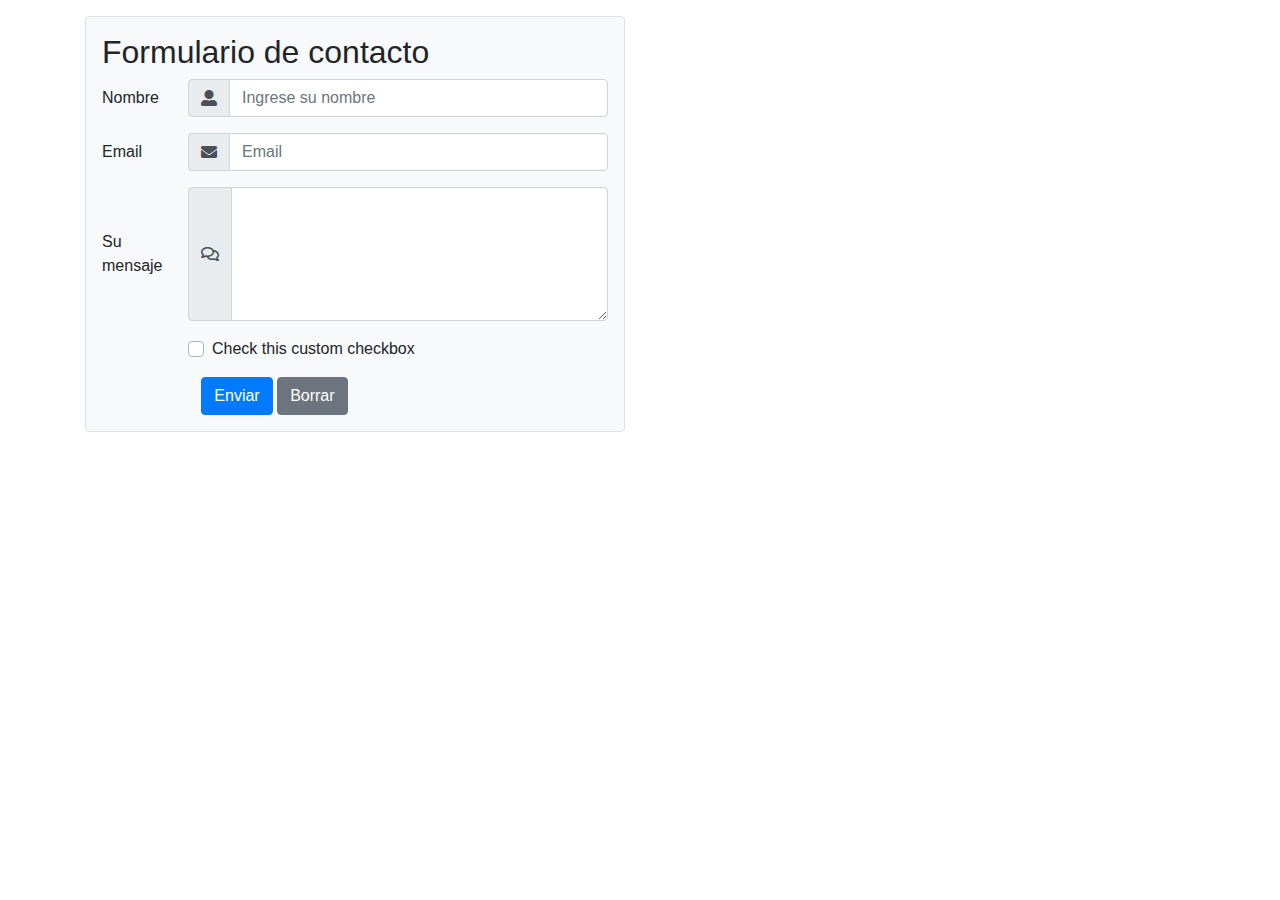
==== form-columna.html @ 730961ab "Formulario simple, en linea y complejo" ====
<!DOCTYPE html>
<html lang="en">
<head>
    <meta charset="UTF-8">
    <meta name="viewport" content="width=device-width, initial-scale=1.0">
    <meta http-equiv="X-UA-Compatible" content="ie=edge">
    <title>Formulario</title>

    <!-- carga del css de bootstrap  -->

    <link rel="stylesheet" href="css/bootstrap.min.css" >

    <!-- Carga de los iconos de font awesome  -->
    <link rel="stylesheet" href="css/all.css">
</head>
<body>

    <div class="container">
        <div class="row">
            <div class="col-12 col-lg-6">
                <form action="" class="bg-light my-3 p-3 border rounded">

                    <h2 class="mb-2">Formulario de contacto</h2>

                    <!-- Campo nombre  -->
                    <div class="form-group form-row">
                         <label for="nombre" class="col-12 col-md-2 col-form-label">Nombre</label>

                        <div class="input-group col-12 col-md-10">
                            <div class="input-group-prepend">
                                <span class="input-group-text"><i class="fas fa-user-alt"></i></span>
                            </div>
                            <input type="text" class="form-control" name="nombre" id="nombre" placeholder="Ingrese su nombre">
                        </div>
                    </div>


                    <!-- Campo email  -->
                    <div class="form-group form-row">
                        <label for="email" class="col-12 col-md-2 col-form-label">Email</label>
                        <div class="input-group col-12 col-md-10">
                            <div class="input-group-prepend">
                                <span class="input-group-text"><i class="fas fa-envelope"></i></span>
                            </div>
                            <input type="email" class="form-control" name="email" id="email" placeholder="Email">
                        </div>
                    </div>


                    


                        <!-- Campo mensaje -->
                        <div class="form-group form-row">
                            <label for="mensaje" class="col-12 col-md-2 col-form-label align-self-center">Su mensaje</label>
                            <div class="input-group col-12 col-md-10">
                                <div class="input-group-prepend">
                                    <span class="input-group-text"><i class="far fa-comments"></i></span>
                                </div>
                                <textarea name="mensaje" id="mensaje"  rows="5" class="form-control"></textarea>
                            </div>
                        </div>
                    


                        <!-- Campo aceptar terminos y condiciones  -->
                        <div class="form-group form-row">
                            <div class="col-auto offset-md-2">
                                <!-- <div class="form-check">
                                    <input type="checkbox" name="condiciones" id="condiciones" class="form-check-input" value="si">
                                    <label for="condiciones" class="form-check-label">Acepto los terminos y condiciones</label>
                                </div> -->
                                <div class="custom-control custom-checkbox">
                                    <input type="checkbox" class="custom-control-input" id="customCheck1">
                                    <label class="custom-control-label" for="customCheck1">Check this custom checkbox</label>
                                    </div>
                            </div>
                        </div>

                        <div class="form-group  mb-0">
                            <div class="col-auto offset-md-2">
                                <button type="submit" class="btn btn-primary">Enviar</button>
                                <button type="reset" class="btn btn-secondary">Borrar</button>
                            </div>
                        </div>
                    </div>


                </form>
            </div>
        </div>        
        
    </div>

    <!-- Carga de jQuery  -->
    <script src="js/jquery-3.4.1.min.js" ></script>

    <!-- Carga del popper  -->
    <script src="js/popper.min.js"></script>

    <!-- Cargar bootstrap  -->
    <script src="/js/bootstrap.min.js" integrity="sha384-JjSmVgyd0p3pXB1rRibZUAYoIIy6OrQ6VrjIEaFf/nJGzIxFDsf4x0xIM+B07jRM" crossorigin="anonymous"></script>
    
</body>
</html>
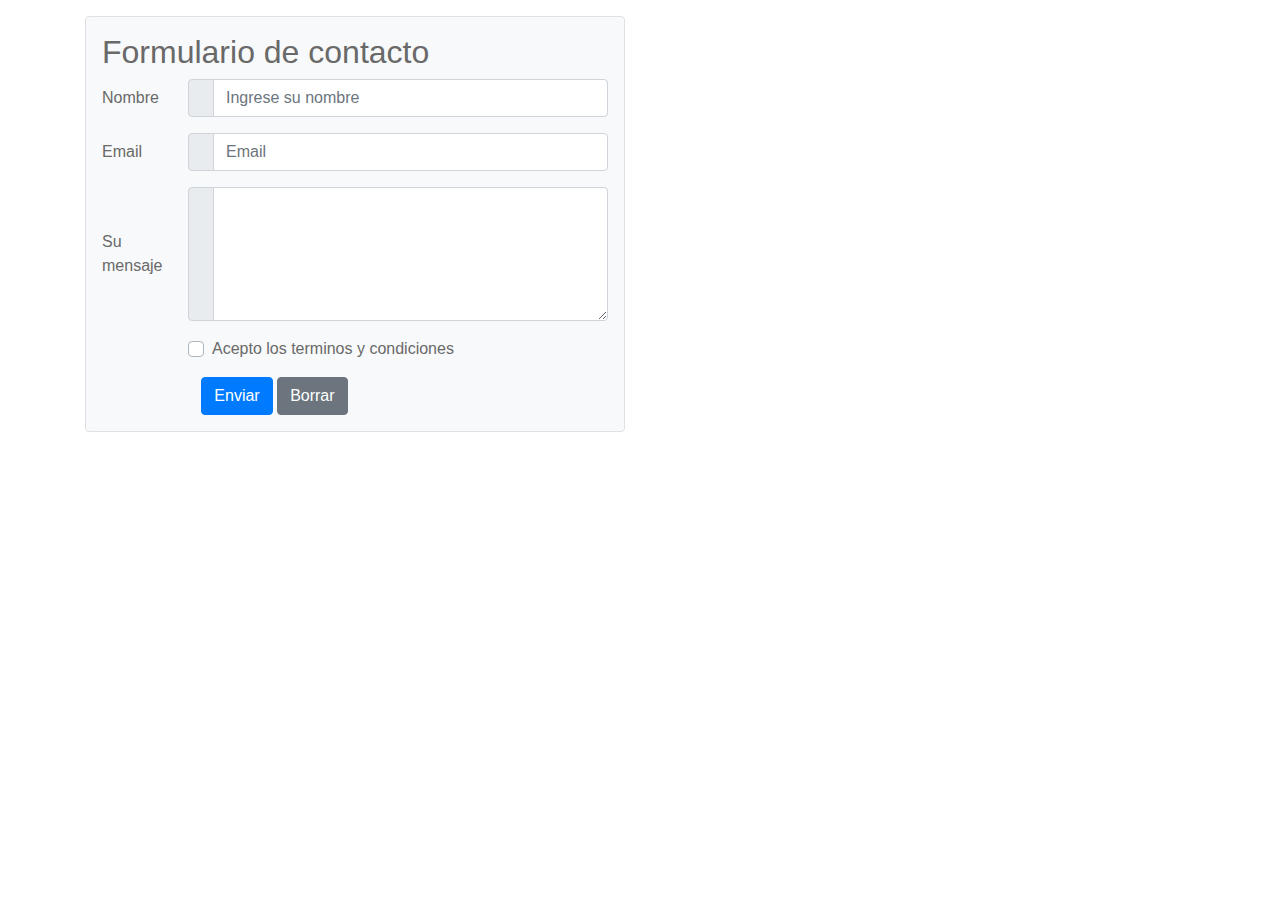
==== commit 22d28213: "Efectos botones redes sociales" ====
--- a/form-columna.html
+++ b/form-columna.html
@@ -11,7 +11,7 @@
     <link rel="stylesheet" href="css/bootstrap.min.css" >
 
     <!-- Carga de los iconos de font awesome  -->
-    <link rel="stylesheet" href="css/all.css">
+    <link rel="stylesheet" href="css/estilos.css">
 </head>
 <body>
 
@@ -72,7 +72,7 @@
                                 </div> -->
                                 <div class="custom-control custom-checkbox">
                                     <input type="checkbox" class="custom-control-input" id="customCheck1">
-                                    <label class="custom-control-label" for="customCheck1">Check this custom checkbox</label>
+                                    <label class="custom-control-label" for="customCheck1">Acepto los terminos y condiciones</label>
                                     </div>
                             </div>
                         </div>
--- a/css/estilos.css
+++ b/css/estilos.css
@@ -0,0 +1,48 @@
+/*-----------------------------------------------------------------
+1. TIPOGRAFIA DEL SITIO
+------------------------------------------------------------------*/
+html {
+  font-size: 13; }
+
+body {
+  font-family: 'Arial';
+  color: #696969; }
+
+/*-----------------------------------------------------------------
+2. ESTILOS GENERALES DE BOTONES
+------------------------------------------------------------------*/
+/*-----------------------------------------------------------------
+3. ESTILOS COLOR PRINCIPAL
+------------------------------------------------------------------*/
+.bg-primary {
+  background-color: #00ad75 !important; }
+
+.text-primary {
+  color: #00ad75 !important; }
+
+/*-----------------------------------------------------------------
+3. ESTILOS COLOR SECUNDARIO
+------------------------------------------------------------------*/
+.bg-secondary {
+  background-color: #35363c !important; }
+
+.text-primary {
+  color: #35363c !important; }
+
+/*-----------------------------------------------------------------
+3. ESTILOS PARA ".redes-sociales"
+------------------------------------------------------------------*/
+.redes-sociales li a i {
+  color: #fff;
+  font-size: 1.5rem;
+  padding: .6rem 1rem;
+  opacity: .8;
+  -webkit-transition: all .3s ease-in-out;
+  transition: all .3s ease-in-out; }
+
+.redes-sociales li a i:hover {
+  opacity: 1;
+  -webkit-transform: scale(1.3) rotate(360deg);
+          transform: scale(1.3) rotate(360deg); }
+
+/*# sourceMappingURL=estilos.css.map */